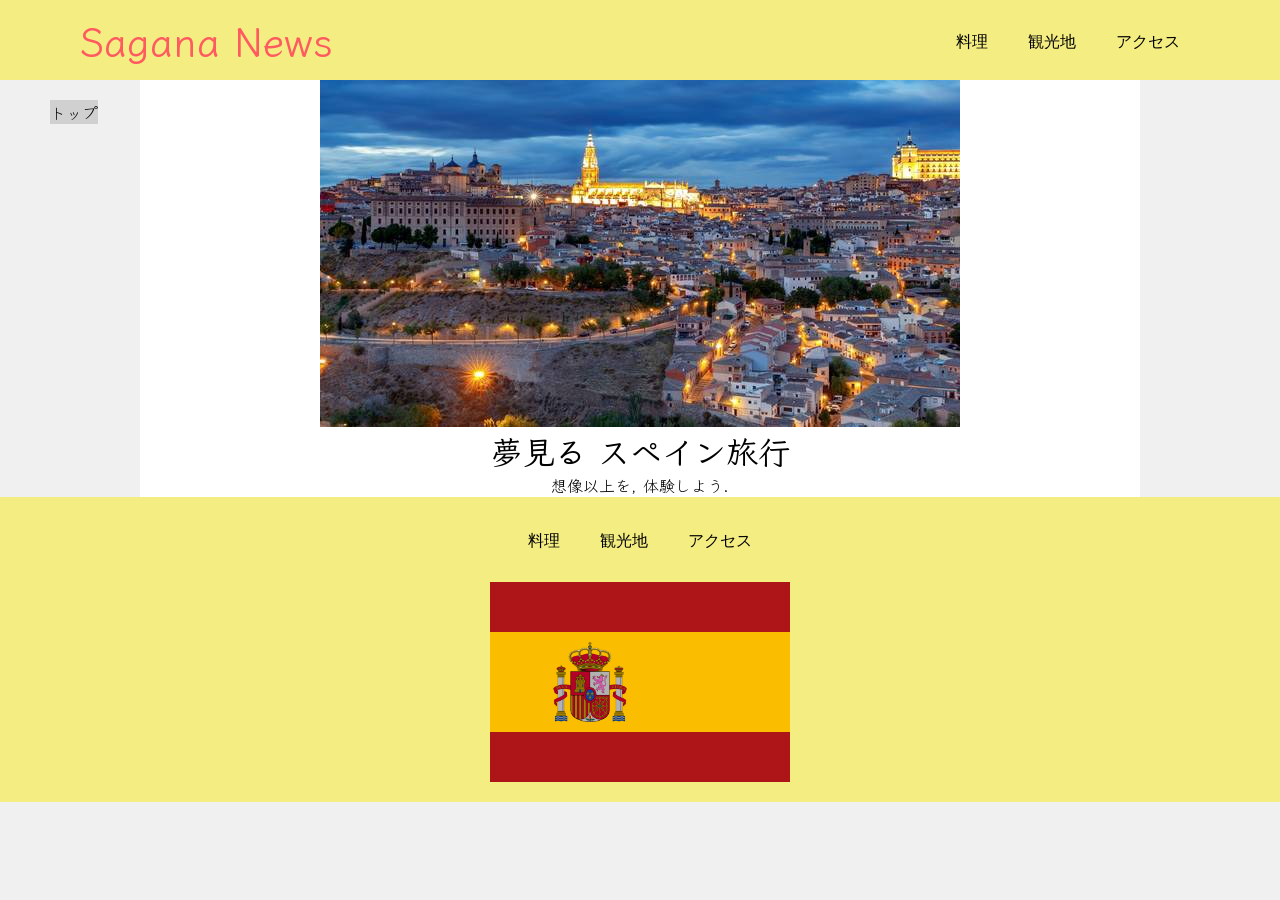
==== index.html @ e1b1205d "スマホ版の追加，その他修正 スマホ版の追加． firstviewの修正． その他軽微な修正．" ====
<!DOCTYPE html>
<html>
    <head>
        <meta charset="UTF-8">
        <title>スペイン紹介</title>
        <meta name="description" content="スペイン観光紹介非公式Webサイト">
        <meta name="viewport" content="width=device-width">
        <link href="css/index.css" rel="stylesheet">
        <link rel="preconnect" href="https://fonts.googleapis.com">
        <link rel="preconnect" href="https://fonts.gstatic.com" crossorigin>
        <link href="https://fonts.googleapis.com/css2?family=Klee+One&display=swap" rel="stylesheet">
        <script src = "https://ajax.googleapis.com/ajax/libs/jquery/1.11.0/jquery.min.js"></script>
        <script src="js/toggle-menu.js"></script>
        <link href="css/index.css" rel="stylesheet">
    </head>
    <body>
        <!--heder ここから-->
        <header class="header">
            <div class="header-inner">
                <a class="header-logo" href="index.html">
                    <h1 class="header-title">Sagana News</h1>
                </a>
                <button class="toggle-menu-button"></button>
                <div class="header-site-menu">
                    <nav class="site-menu">
                        <ul>
                            <li><a href="food.html">料理</a></li>
                            <li><a href="tourism.html">観光地</a></li>
                            <li><a href="access.html">アクセス</a></li>
                        </ul>
                    </nav>
                </div>
            </div>
        </header>
        <!--header ここまで-->

        <nav class = "floating">
            <ul>
                <li><a href="#">トップ</a></li>
            </ul>
        </nav>

        <!--main ここから-->
        <main class="main">
            <div class="first-view">
                <img src="images/common/spain_city_02.jpg" alt="スペインの街並み" class="Center-picture">
                <!-- <div class="citation">
                    <p>出典:
                        <a href="https://brott.jp/blogs/blog/spain_-attractive?srsltid=AfmBOorTAVt2cL90__TutV4wJgtgpEQwQYJ1UclO0rCX6GCF3kVJhsR7" target="_blank" rel="noopener noreferrer">
                            Brott Barcelona
                        </a>                
                    </p>
                </div> -->
            </div>
            <div class = "second-view">
                <div class = "second-view-text">
                    <h1>夢見る スペイン旅行</h1>
                    <p>想像以上を, 体験しよう.</p>
                </div>
            </div>
        </main>
        <!--main ここまで-->
        <!--fotter ここから-->
        <footer class="footer">
            <nav class="site-menu">
                        <ul>
                            <li><a href="food.html">料理</a></li>
                            <li><a href="tourism.html">観光地</a></li>
                            <li><a href="access.html">アクセス</a></li>
                        </ul>
                    </nav>
                    <a class="footer-logo" href="index.html">
                        <img src="images/common/logo_footer.png" alt ="ロゴ">
                    </a>
        </footer>
        <!--fotter ここまで-->
    </body>
</html>
---- css/index.css ----
@charset "utf-8";

nav.floating{
    position: absolute;
    top: 100px;
    left: 50px;
    background-color: #d0d0d0;
    z-index: 5;
}

*,
::before,
::after{
    padding: 0;
    margin: 0;
    box-sizing: border-box;
}

html{
    background-color: #f0f0f0;
    height: 100%;
}

body {
    font-family: "Klee One", cursive;
    font-weight: 400;
    font-style: normal;
    max-width: 1000px;
    width: 100%;
    /* height: 100%; */
    margin-left: auto;
    margin-right: auto;
    background-color: #ffffff;
}

ul {
    list-style: none;
}

a {
    color: inherit;
    text-decoration: none;
}

/* .site-menu ul li a {
    font-family: "Klee One", cursive;
    font-weight: 400;
    font-style: normal;
} */

.header {
    position: fixed;
    top: 0;
    left: 0;
    right: 0;
    background-color: #f4ee82;
    height: 80px;
    z-index: 10;
    /* box-shadow: 0 3px 6px rgba(0, 0, 0, 1); */
}

.header-inner{
    max-width: 1200px;
    height: 80px;
    margin-left: auto;
    margin-right: auto;
    padding-left: 40px;
    padding-right: 40px;
    display: flex;
    justify-content: space-between;
    align-items: center;
}

.header-title{
    font-size: 40px;
    color: #ff5a5f;
    text-decoration: none;
}

.toggle-menu-button{
    display: none;
}

.header-logo{
    display: block;
    /* width: 170px; */
    width: auto;
}

.site-menu ul{
    display: flex;
}

.site-menu ul li{
    margin-left: 20px;
    margin-right: 20px;
}

.site-menu ul li a {
    font-family: "Kaisei Decol", serif;
    font-weight: 400;
    font-style: normal;
}

/* .citation{
    width: 100%;
    display: block;
}

.citation p{
    font-size: 17px;
    text-align: center;
    width: 100%;
} */

/* .first-view{
    height: calc(100vh - 80px);
    background-image: url(../images/common/spain_city_02.jpg);
    background-repeat: no-repeat;
    background-position: center center;
    background-size: contain;
    display: flex;
    align-items: center;
    margin-top: 80px;
    display: block;
    align-items: center;
} */

.Center-picture{
    display: block;
    margin-left: auto;
    margin-right: auto;
    max-width: 100%;
    height: auto;
}

.second-view-text{
    text-align: center;
}

.footer {
    position: relative;
    left: 50%;
    right: 50%;
    margin-left: -50vw;
    margin-right: -50vw;
    width: 100vw;
    background-color: #f4ee82;
    padding-top: 30px;
    padding-bottom: 15px;
    display: flex;
    flex-direction: column;
    align-items: center;
}

.footer-logo {
    display: inline-block;
    margin-top: 30px;
}

.footer-logo img {
    display: inline-block;
    width: 300px;
    height: auto;
}

@media (max-width: 800px) {
    .site-menu ul {
        display: block;
        text-align: center;
    }

    .site-menu li {
        margin-top: 20px;
    }

    .header {
        position: fixed;
        top: 0;
        left: 0;
        right: 0;
        background-color: #f4ee82;
        height: 50px;
        z-index: 10;
    }

    .header-inner {
        padding-left: 20px;
        padding-right: 20px;
        height: 100%;
        position: relative;
    }

    .header-title{
        font-size: 15px;
    }

    .header-logo {
        width: 100px;
    }

    .header-site-menu {
        position: absolute;
        top: 100%;
        left: 0;
        right: 0;
        color: #ffffff;
        background-color: #736e62;
        padding-top: 30px;
        padding-bottom: 50px;
        display: none;
    }

    .header-site-menu.is-show {
        display: block;
    }

    .toggle-menu-button {
        display: block;
        width:44px;
        height: 34px;
        background-image: url(../images/common/icon-menu.png);
        background-size: 50%;
        background-position: center;
        background-repeat: no-repeat;
        background-color: transparent;
        border: none;
        border-radius: 0;
        outline: none;
    }

    .main {
        padding-top: 50px;
    }

    .footer-logo {
        margin-top: 60px;
    }
}
---- css/index.css ----
@charset "utf-8";

nav.floating{
    position: absolute;
    top: 100px;
    left: 50px;
    background-color: #d0d0d0;
    z-index: 5;
}

*,
::before,
::after{
    padding: 0;
    margin: 0;
    box-sizing: border-box;
}

html{
    background-color: #f0f0f0;
    height: 100%;
}

body {
    font-family: "Klee One", cursive;
    font-weight: 400;
    font-style: normal;
    max-width: 1000px;
    width: 100%;
    /* height: 100%; */
    margin-left: auto;
    margin-right: auto;
    background-color: #ffffff;
}

ul {
    list-style: none;
}

a {
    color: inherit;
    text-decoration: none;
}

/* .site-menu ul li a {
    font-family: "Klee One", cursive;
    font-weight: 400;
    font-style: normal;
} */

.header {
    position: fixed;
    top: 0;
    left: 0;
    right: 0;
    background-color: #f4ee82;
    height: 80px;
    z-index: 10;
    /* box-shadow: 0 3px 6px rgba(0, 0, 0, 1); */
}

.header-inner{
    max-width: 1200px;
    height: 80px;
    margin-left: auto;
    margin-right: auto;
    padding-left: 40px;
    padding-right: 40px;
    display: flex;
    justify-content: space-between;
    align-items: center;
}

.header-title{
    font-size: 40px;
    color: #ff5a5f;
    text-decoration: none;
}

.toggle-menu-button{
    display: none;
}

.header-logo{
    display: block;
    /* width: 170px; */
    width: auto;
}

.site-menu ul{
    display: flex;
}

.site-menu ul li{
    margin-left: 20px;
    margin-right: 20px;
}

.site-menu ul li a {
    font-family: "Kaisei Decol", serif;
    font-weight: 400;
    font-style: normal;
}

/* .citation{
    width: 100%;
    display: block;
}

.citation p{
    font-size: 17px;
    text-align: center;
    width: 100%;
} */

/* .first-view{
    height: calc(100vh - 80px);
    background-image: url(../images/common/spain_city_02.jpg);
    background-repeat: no-repeat;
    background-position: center center;
    background-size: contain;
    display: flex;
    align-items: center;
    margin-top: 80px;
    display: block;
    align-items: center;
} */

.Center-picture{
    display: block;
    margin-left: auto;
    margin-right: auto;
    max-width: 100%;
    height: auto;
}

.second-view-text{
    text-align: center;
}

.footer {
    position: relative;
    left: 50%;
    right: 50%;
    margin-left: -50vw;
    margin-right: -50vw;
    width: 100vw;
    background-color: #f4ee82;
    padding-top: 30px;
    padding-bottom: 15px;
    display: flex;
    flex-direction: column;
    align-items: center;
}

.footer-logo {
    display: inline-block;
    margin-top: 30px;
}

.footer-logo img {
    display: inline-block;
    width: 300px;
    height: auto;
}

@media (max-width: 800px) {
    .site-menu ul {
        display: block;
        text-align: center;
    }

    .site-menu li {
        margin-top: 20px;
    }

    .header {
        position: fixed;
        top: 0;
        left: 0;
        right: 0;
        background-color: #f4ee82;
        height: 50px;
        z-index: 10;
    }

    .header-inner {
        padding-left: 20px;
        padding-right: 20px;
        height: 100%;
        position: relative;
    }

    .header-title{
        font-size: 15px;
    }

    .header-logo {
        width: 100px;
    }

    .header-site-menu {
        position: absolute;
        top: 100%;
        left: 0;
        right: 0;
        color: #ffffff;
        background-color: #736e62;
        padding-top: 30px;
        padding-bottom: 50px;
        display: none;
    }

    .header-site-menu.is-show {
        display: block;
    }

    .toggle-menu-button {
        display: block;
        width:44px;
        height: 34px;
        background-image: url(../images/common/icon-menu.png);
        background-size: 50%;
        background-position: center;
        background-repeat: no-repeat;
        background-color: transparent;
        border: none;
        border-radius: 0;
        outline: none;
    }

    .main {
        padding-top: 50px;
    }

    .footer-logo {
        margin-top: 60px;
    }
}
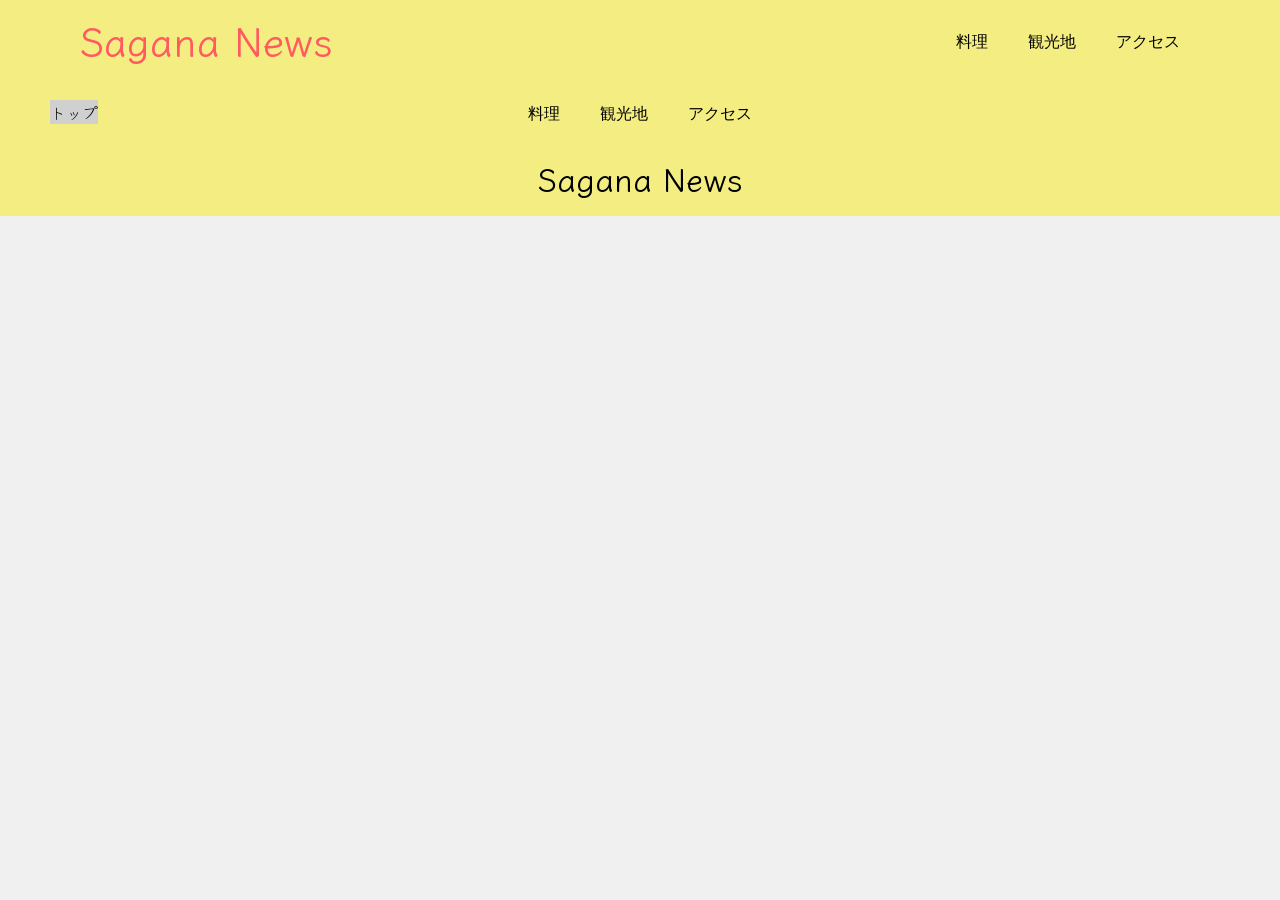
==== commit a1c31900: "change" ====
--- a/index.html
+++ b/index.html
@@ -33,31 +33,29 @@
             </div>
         </header>
         <!--header ここまで-->
-
-        <nav class = "floating">
-            <ul>
-                <li><a href="#">トップ</a></li>
-            </ul>
-        </nav>
-
+        <div class="first-view">
+            <!-- <img src="images/common/spain_city_02.jpg" alt="スペインの街並み" class="Center-picture"> -->
+            <!-- <div class="citation">
+                <p>出典:
+                    <a href="https://brott.jp/blogs/blog/spain_-attractive?srsltid=AfmBOorTAVt2cL90__TutV4wJgtgpEQwQYJ1UclO0rCX6GCF3kVJhsR7" target="_blank" rel="noopener noreferrer">
+                        Brott Barcelona
+                    </a>                
+                </p>
+            </div> -->
+        </div>
+        <div class = "second-view">
+            <div class = "second-view-text">
+                <h1>夢見る スペイン旅行</h1>
+                <p>想像以上を, 体験しよう.</p>
+            </div>
+        </div>
         <!--main ここから-->
         <main class="main">
-            <div class="first-view">
-                <img src="images/common/spain_city_02.jpg" alt="スペインの街並み" class="Center-picture">
-                <!-- <div class="citation">
-                    <p>出典:
-                        <a href="https://brott.jp/blogs/blog/spain_-attractive?srsltid=AfmBOorTAVt2cL90__TutV4wJgtgpEQwQYJ1UclO0rCX6GCF3kVJhsR7" target="_blank" rel="noopener noreferrer">
-                            Brott Barcelona
-                        </a>                
-                    </p>
-                </div> -->
-            </div>
-            <div class = "second-view">
-                <div class = "second-view-text">
-                    <h1>夢見る スペイン旅行</h1>
-                    <p>想像以上を, 体験しよう.</p>
-                </div>
-            </div>
+            <nav class = "floating">
+                <ul>
+                    <li><a href="#">トップ</a></li>
+                </ul>
+            </nav>
         </main>
         <!--main ここまで-->
         <!--fotter ここから-->
@@ -70,7 +68,8 @@
                         </ul>
                     </nav>
                     <a class="footer-logo" href="index.html">
-                        <img src="images/common/logo_footer.png" alt ="ロゴ">
+                        <!-- <img src="images/common/logo_footer.png" alt ="ロゴ"> -->
+                        <h1 class="footer-logo-title">Sagana News</h1>
                     </a>
         </footer>
         <!--fotter ここまで-->
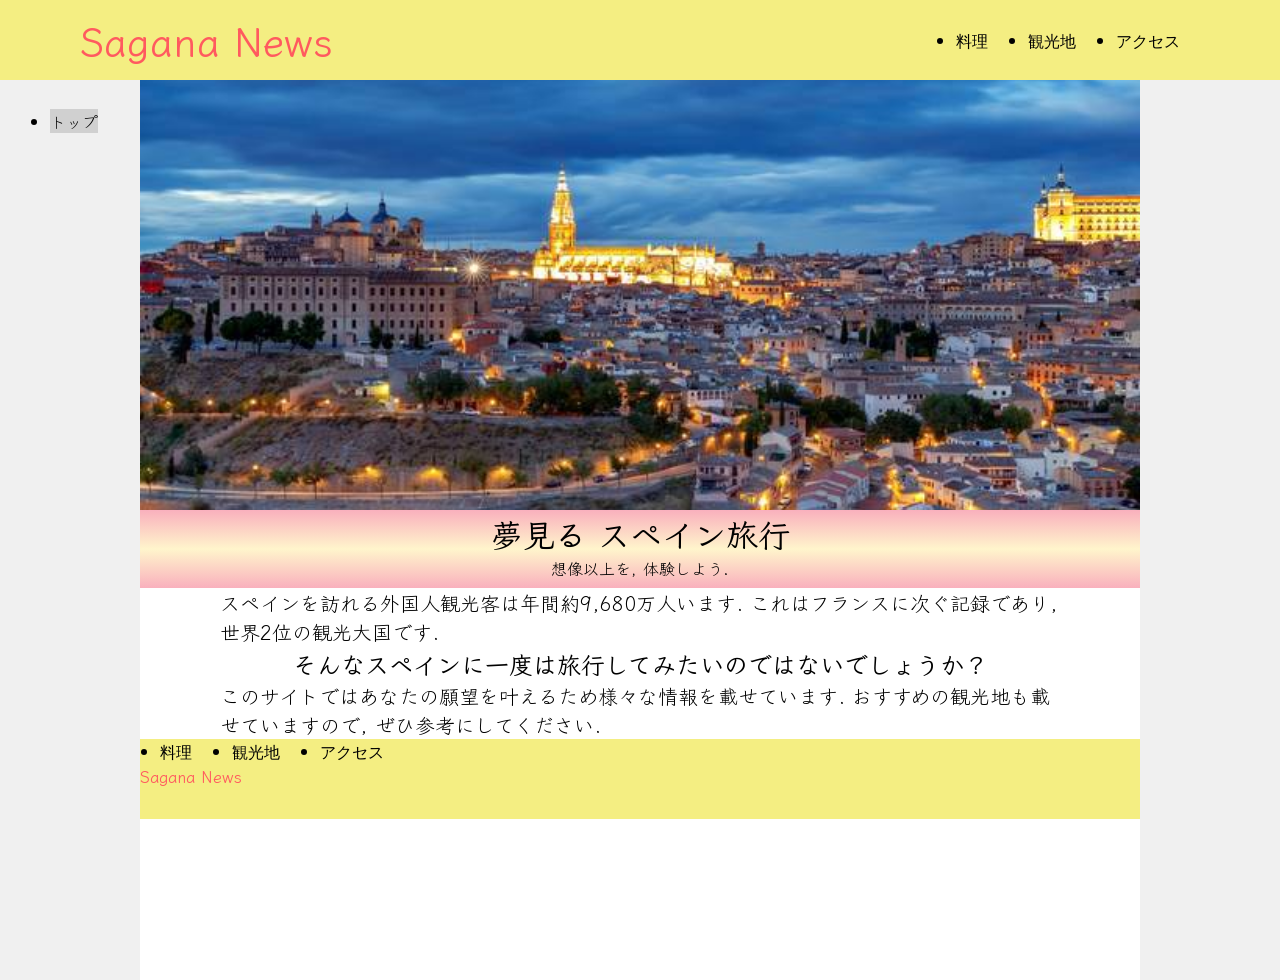
==== commit 20660bf2: "index writed" ====
--- a/index.html
+++ b/index.html
@@ -56,6 +56,14 @@
                     <li><a href="#">トップ</a></li>
                 </ul>
             </nav>
+            <nav class="index-context">
+                <p>スペインを訪れる外国人観光客は年間約9,680万人います. 
+                    これはフランスに次ぐ記録であり, 世界2位の観光大国です. </p>
+                <h1>そんなスペインに一度は旅行してみたいのではないでしょうか？</h1>
+                <p>このサイトではあなたの願望を叶えるため様々な情報を載せています. 
+                    おすすめの観光地も載せていますので, ぜひ参考にしてください. 
+                </p>
+            </nav>
         </main>
         <!--main ここまで-->
         <!--fotter ここから-->
--- a/css/index.css
+++ b/css/index.css
@@ -5,7 +5,6 @@
     top: 100px;
     left: 50px;
     background-color: #d0d0d0;
-    z-index: 5;
 }
 
 *,
@@ -27,151 +26,148 @@
     font-style: normal;
     max-width: 1000px;
     width: 100%;
-    /* height: 100%; */
+    height: 100%;
     margin-left: auto;
     margin-right: auto;
     background-color: #ffffff;
 }
 
-ul {
-    list-style: none;
-}
-
-a {
+a{
     color: inherit;
     text-decoration: none;
 }
 
-/* .site-menu ul li a {
-    font-family: "Klee One", cursive;
+.header {
+        position: fixed;
+        top: 0;
+        left: 0;
+        right: 0;
+        background-color: #f4ee82;
+        height: 80px;
+        z-index: 10;
+        /* box-shadow: 0 3px 6px rgba(0, 0, 0, 1); */
+    }
+
+.header-inner{
+    max-width: 1200px;
+    height: 80px;
+    margin-left: auto;
+    margin-right: auto;
+    padding-left: 40px;
+    padding-right: 40px;
+    display: flex;
+    justify-content: space-between;
+    align-items: center;
+}
+
+.header-title{
+    font-size: 40px;
+    color: #ff5a5f;
+    text-decoration: none;
+}
+
+.toggle-menu-button{
+    display: none;
+}
+
+.header-logo{
+    display: block;
+    /* width: 170px; */
+    width: auto;
+}
+
+.site-menu ul{
+    display: flex;
+}
+
+.site-menu ul li{
+    margin-left: 20px;
+    margin-right: 20px;
+}
+
+.site-menu ul li a {
+    font-family: "Kaisei Decol", serif;
     font-weight: 400;
     font-style: normal;
-} */
-
-.header {
-    position: fixed;
-    top: 0;
+}
+
+.first-view{
+    margin-top: 80px;
+    display: block;
+    align-items: center;
+    height: calc(70vh - 200px);
+    background-image: url(../images/common/spain_city_02.jpg);
+    max-width: 1000px;
+    background-repeat: no-repeat;
+    background-position: center center;
+    background-size: cover;
+    align-items: center;
+}
+
+.Center-picture{
+    display: block;
+    margin-left: auto;
+    margin-right: auto;
+    max-width: 100%;
+    height: auto;
+}
+
+.second-view-text{
+    text-align: center;
+    background: linear-gradient(to bottom, #f9b0bd, #fff5cc, #f9b0bd);
+    /* border-bottom:5px solid #f4ee82; */
+    padding-bottom: 8px;
+}
+
+
+.index-context{
+    padding-left: 80px;
+    padding-right: 80px;
+    width: 100%;
+}
+
+.index-context p{
+    font-size: 20px;
+}
+
+.index-context h1{
+    /* font-size: 1.8vw;
+    white-space: nowrap;
+    letter-spacing: 0.1em; */
+    text-align: center;
+}
+
+.footer {
+    /* position: fixed; */
+    position: flex;
+    /*一番下に標示するように変更する*/
+    bottom: 0;
     left: 0;
     right: 0;
     background-color: #f4ee82;
     height: 80px;
     z-index: 10;
-    /* box-shadow: 0 3px 6px rgba(0, 0, 0, 1); */
-}
-
-.header-inner{
-    max-width: 1200px;
-    height: 80px;
-    margin-left: auto;
-    margin-right: auto;
-    padding-left: 40px;
-    padding-right: 40px;
-    display: flex;
-    justify-content: space-between;
-    align-items: center;
-}
-
-.header-title{
-    font-size: 40px;
+    max-width: 1000px;
+    margin-left: auto;
+    margin-right: auto;
+}
+
+.footer-logo-title {
+    font-size: 16px;
     color: #ff5a5f;
     text-decoration: none;
 }
 
-.toggle-menu-button{
-    display: none;
-}
-
-.header-logo{
-    display: block;
-    /* width: 170px; */
-    width: auto;
-}
-
-.site-menu ul{
-    display: flex;
-}
-
-.site-menu ul li{
-    margin-left: 20px;
-    margin-right: 20px;
-}
-
-.site-menu ul li a {
-    font-family: "Kaisei Decol", serif;
-    font-weight: 400;
-    font-style: normal;
-}
-
-/* .citation{
-    width: 100%;
-    display: block;
-}
-
-.citation p{
-    font-size: 17px;
-    text-align: center;
-    width: 100%;
-} */
-
-/* .first-view{
-    height: calc(100vh - 80px);
-    background-image: url(../images/common/spain_city_02.jpg);
-    background-repeat: no-repeat;
-    background-position: center center;
-    background-size: contain;
-    display: flex;
-    align-items: center;
-    margin-top: 80px;
-    display: block;
-    align-items: center;
-} */
-
-.Center-picture{
-    display: block;
-    margin-left: auto;
-    margin-right: auto;
-    max-width: 100%;
-    height: auto;
-}
-
-.second-view-text{
-    text-align: center;
-}
-
-.footer {
-    position: relative;
-    left: 50%;
-    right: 50%;
-    margin-left: -50vw;
-    margin-right: -50vw;
-    width: 100vw;
-    background-color: #f4ee82;
-    padding-top: 30px;
-    padding-bottom: 15px;
-    display: flex;
-    flex-direction: column;
-    align-items: center;
-}
-
-.footer-logo {
-    display: inline-block;
-    margin-top: 30px;
-}
-
-.footer-logo img {
-    display: inline-block;
-    width: 300px;
-    height: auto;
-}
-
-@media (max-width: 800px) {
-    .site-menu ul {
-        display: block;
+@media(max-width: 800px){
+    .site-menu ul{
+        display: flex;
         text-align: center;
     }
 
-    .site-menu li {
+    .site-menu li{
         margin-top: 20px;
+        margin-left: 20px;
+        margin-right: 20px;
     }
 
     .header {
@@ -180,45 +176,49 @@
         left: 0;
         right: 0;
         background-color: #f4ee82;
-        height: 50px;
+        height: 90px;
         z-index: 10;
-    }
-
-    .header-inner {
+        box-shadow: 0 3px 6px rgba(0, 0, 0, 1);
+    }
+
+    .header-inner{
         padding-left: 20px;
         padding-right: 20px;
         height: 100%;
         position: relative;
     }
 
+    .header-logo{
+        width: 100px;
+    }
+
     .header-title{
-        font-size: 15px;
-    }
-
-    .header-logo {
-        width: 100px;
-    }
-
-    .header-site-menu {
+    font-size: 30px;
+    color: #ff5a5f;
+    text-decoration: none;
+    }
+
+    .header-site-menu{
         position: absolute;
         top: 100%;
-        left: 0;
+        left: 0 ;
         right: 0;
         color: #ffffff;
         background-color: #736e62;
-        padding-top: 30px;
-        padding-bottom: 50px;
+        padding-top: 20px;
+        padding-bottom: 30px;
         display: none;
     }
 
-    .header-site-menu.is-show {
+    .header-site-menu.is-show{
         display: block;
     }
 
-    .toggle-menu-button {
+
+    .toggle-menu-button{
         display: block;
-        width:44px;
-        height: 34px;
+        width: 50px;
+        height: 40px;
         background-image: url(../images/common/icon-menu.png);
         background-size: 50%;
         background-position: center;
@@ -227,13 +227,19 @@
         border: none;
         border-radius: 0;
         outline: none;
-    }
-
-    .main {
+        
+    }
+
+
+    .main{
         padding-top: 50px;
-    }
-
-    .footer-logo {
+        }
+
+    .footer-logo{
         margin-top: 60px;
     }
+
+    /* .copyright{
+        margin-top: 50px;
+    } */
 }
--- a/css/index.css
+++ b/css/index.css
@@ -5,7 +5,6 @@
     top: 100px;
     left: 50px;
     background-color: #d0d0d0;
-    z-index: 5;
 }
 
 *,
@@ -27,151 +26,148 @@
     font-style: normal;
     max-width: 1000px;
     width: 100%;
-    /* height: 100%; */
+    height: 100%;
     margin-left: auto;
     margin-right: auto;
     background-color: #ffffff;
 }
 
-ul {
-    list-style: none;
-}
-
-a {
+a{
     color: inherit;
     text-decoration: none;
 }
 
-/* .site-menu ul li a {
-    font-family: "Klee One", cursive;
+.header {
+        position: fixed;
+        top: 0;
+        left: 0;
+        right: 0;
+        background-color: #f4ee82;
+        height: 80px;
+        z-index: 10;
+        /* box-shadow: 0 3px 6px rgba(0, 0, 0, 1); */
+    }
+
+.header-inner{
+    max-width: 1200px;
+    height: 80px;
+    margin-left: auto;
+    margin-right: auto;
+    padding-left: 40px;
+    padding-right: 40px;
+    display: flex;
+    justify-content: space-between;
+    align-items: center;
+}
+
+.header-title{
+    font-size: 40px;
+    color: #ff5a5f;
+    text-decoration: none;
+}
+
+.toggle-menu-button{
+    display: none;
+}
+
+.header-logo{
+    display: block;
+    /* width: 170px; */
+    width: auto;
+}
+
+.site-menu ul{
+    display: flex;
+}
+
+.site-menu ul li{
+    margin-left: 20px;
+    margin-right: 20px;
+}
+
+.site-menu ul li a {
+    font-family: "Kaisei Decol", serif;
     font-weight: 400;
     font-style: normal;
-} */
-
-.header {
-    position: fixed;
-    top: 0;
+}
+
+.first-view{
+    margin-top: 80px;
+    display: block;
+    align-items: center;
+    height: calc(70vh - 200px);
+    background-image: url(../images/common/spain_city_02.jpg);
+    max-width: 1000px;
+    background-repeat: no-repeat;
+    background-position: center center;
+    background-size: cover;
+    align-items: center;
+}
+
+.Center-picture{
+    display: block;
+    margin-left: auto;
+    margin-right: auto;
+    max-width: 100%;
+    height: auto;
+}
+
+.second-view-text{
+    text-align: center;
+    background: linear-gradient(to bottom, #f9b0bd, #fff5cc, #f9b0bd);
+    /* border-bottom:5px solid #f4ee82; */
+    padding-bottom: 8px;
+}
+
+
+.index-context{
+    padding-left: 80px;
+    padding-right: 80px;
+    width: 100%;
+}
+
+.index-context p{
+    font-size: 20px;
+}
+
+.index-context h1{
+    /* font-size: 1.8vw;
+    white-space: nowrap;
+    letter-spacing: 0.1em; */
+    text-align: center;
+}
+
+.footer {
+    /* position: fixed; */
+    position: flex;
+    /*一番下に標示するように変更する*/
+    bottom: 0;
     left: 0;
     right: 0;
     background-color: #f4ee82;
     height: 80px;
     z-index: 10;
-    /* box-shadow: 0 3px 6px rgba(0, 0, 0, 1); */
-}
-
-.header-inner{
-    max-width: 1200px;
-    height: 80px;
-    margin-left: auto;
-    margin-right: auto;
-    padding-left: 40px;
-    padding-right: 40px;
-    display: flex;
-    justify-content: space-between;
-    align-items: center;
-}
-
-.header-title{
-    font-size: 40px;
+    max-width: 1000px;
+    margin-left: auto;
+    margin-right: auto;
+}
+
+.footer-logo-title {
+    font-size: 16px;
     color: #ff5a5f;
     text-decoration: none;
 }
 
-.toggle-menu-button{
-    display: none;
-}
-
-.header-logo{
-    display: block;
-    /* width: 170px; */
-    width: auto;
-}
-
-.site-menu ul{
-    display: flex;
-}
-
-.site-menu ul li{
-    margin-left: 20px;
-    margin-right: 20px;
-}
-
-.site-menu ul li a {
-    font-family: "Kaisei Decol", serif;
-    font-weight: 400;
-    font-style: normal;
-}
-
-/* .citation{
-    width: 100%;
-    display: block;
-}
-
-.citation p{
-    font-size: 17px;
-    text-align: center;
-    width: 100%;
-} */
-
-/* .first-view{
-    height: calc(100vh - 80px);
-    background-image: url(../images/common/spain_city_02.jpg);
-    background-repeat: no-repeat;
-    background-position: center center;
-    background-size: contain;
-    display: flex;
-    align-items: center;
-    margin-top: 80px;
-    display: block;
-    align-items: center;
-} */
-
-.Center-picture{
-    display: block;
-    margin-left: auto;
-    margin-right: auto;
-    max-width: 100%;
-    height: auto;
-}
-
-.second-view-text{
-    text-align: center;
-}
-
-.footer {
-    position: relative;
-    left: 50%;
-    right: 50%;
-    margin-left: -50vw;
-    margin-right: -50vw;
-    width: 100vw;
-    background-color: #f4ee82;
-    padding-top: 30px;
-    padding-bottom: 15px;
-    display: flex;
-    flex-direction: column;
-    align-items: center;
-}
-
-.footer-logo {
-    display: inline-block;
-    margin-top: 30px;
-}
-
-.footer-logo img {
-    display: inline-block;
-    width: 300px;
-    height: auto;
-}
-
-@media (max-width: 800px) {
-    .site-menu ul {
-        display: block;
+@media(max-width: 800px){
+    .site-menu ul{
+        display: flex;
         text-align: center;
     }
 
-    .site-menu li {
+    .site-menu li{
         margin-top: 20px;
+        margin-left: 20px;
+        margin-right: 20px;
     }
 
     .header {
@@ -180,45 +176,49 @@
         left: 0;
         right: 0;
         background-color: #f4ee82;
-        height: 50px;
+        height: 90px;
         z-index: 10;
-    }
-
-    .header-inner {
+        box-shadow: 0 3px 6px rgba(0, 0, 0, 1);
+    }
+
+    .header-inner{
         padding-left: 20px;
         padding-right: 20px;
         height: 100%;
         position: relative;
     }
 
+    .header-logo{
+        width: 100px;
+    }
+
     .header-title{
-        font-size: 15px;
-    }
-
-    .header-logo {
-        width: 100px;
-    }
-
-    .header-site-menu {
+    font-size: 30px;
+    color: #ff5a5f;
+    text-decoration: none;
+    }
+
+    .header-site-menu{
         position: absolute;
         top: 100%;
-        left: 0;
+        left: 0 ;
         right: 0;
         color: #ffffff;
         background-color: #736e62;
-        padding-top: 30px;
-        padding-bottom: 50px;
+        padding-top: 20px;
+        padding-bottom: 30px;
         display: none;
     }
 
-    .header-site-menu.is-show {
+    .header-site-menu.is-show{
         display: block;
     }
 
-    .toggle-menu-button {
+
+    .toggle-menu-button{
         display: block;
-        width:44px;
-        height: 34px;
+        width: 50px;
+        height: 40px;
         background-image: url(../images/common/icon-menu.png);
         background-size: 50%;
         background-position: center;
@@ -227,13 +227,19 @@
         border: none;
         border-radius: 0;
         outline: none;
-    }
-
-    .main {
+        
+    }
+
+
+    .main{
         padding-top: 50px;
-    }
-
-    .footer-logo {
+        }
+
+    .footer-logo{
         margin-top: 60px;
     }
+
+    /* .copyright{
+        margin-top: 50px;
+    } */
 }
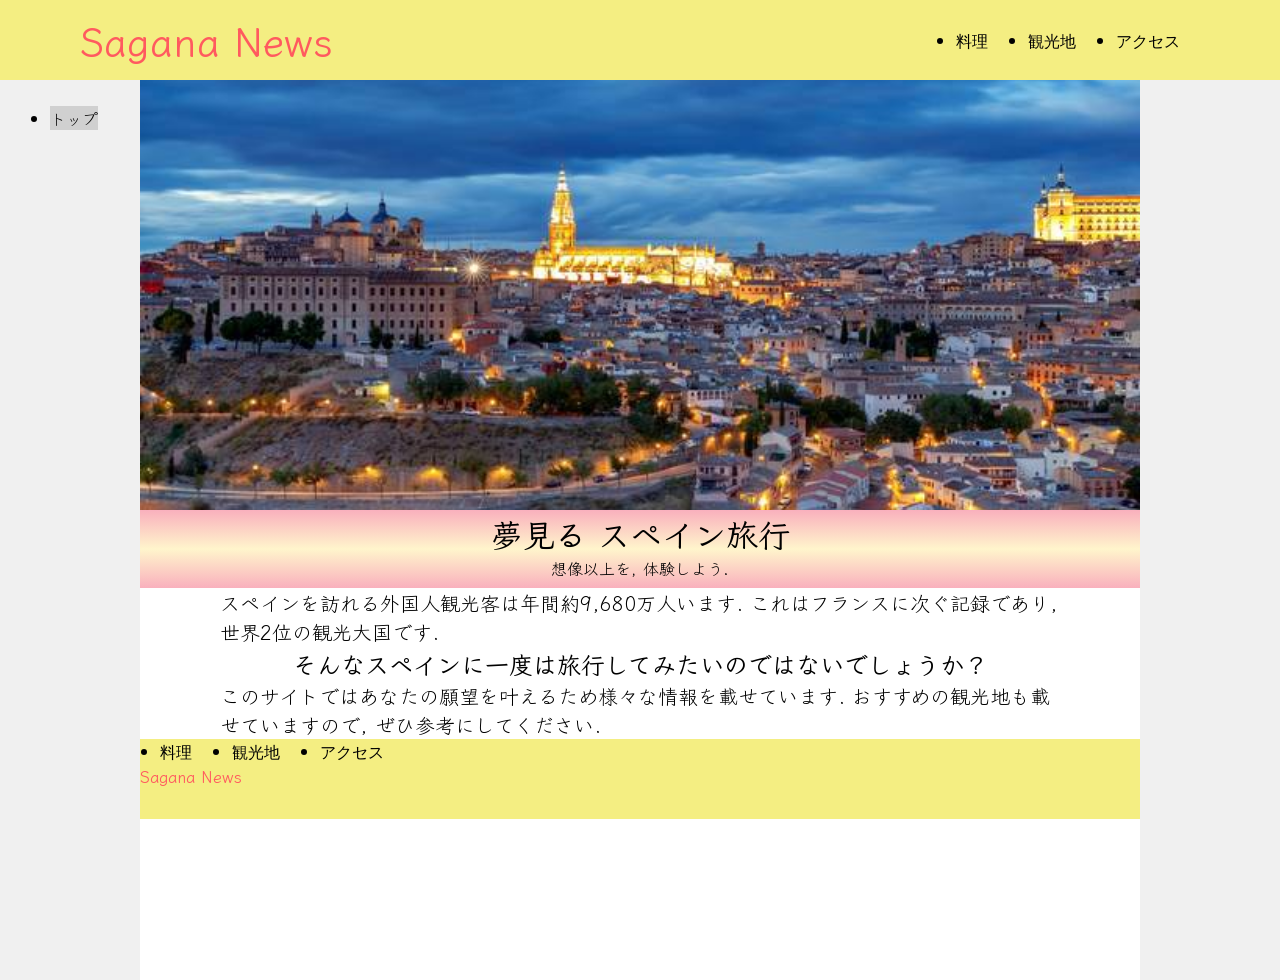
==== commit a7e3b620: "food writed" ====
--- a/index.html
+++ b/index.html
@@ -5,7 +5,6 @@
         <title>スペイン紹介</title>
         <meta name="description" content="スペイン観光紹介非公式Webサイト">
         <meta name="viewport" content="width=device-width">
-        <link href="css/index.css" rel="stylesheet">
         <link rel="preconnect" href="https://fonts.googleapis.com">
         <link rel="preconnect" href="https://fonts.gstatic.com" crossorigin>
         <link href="https://fonts.googleapis.com/css2?family=Klee+One&display=swap" rel="stylesheet">
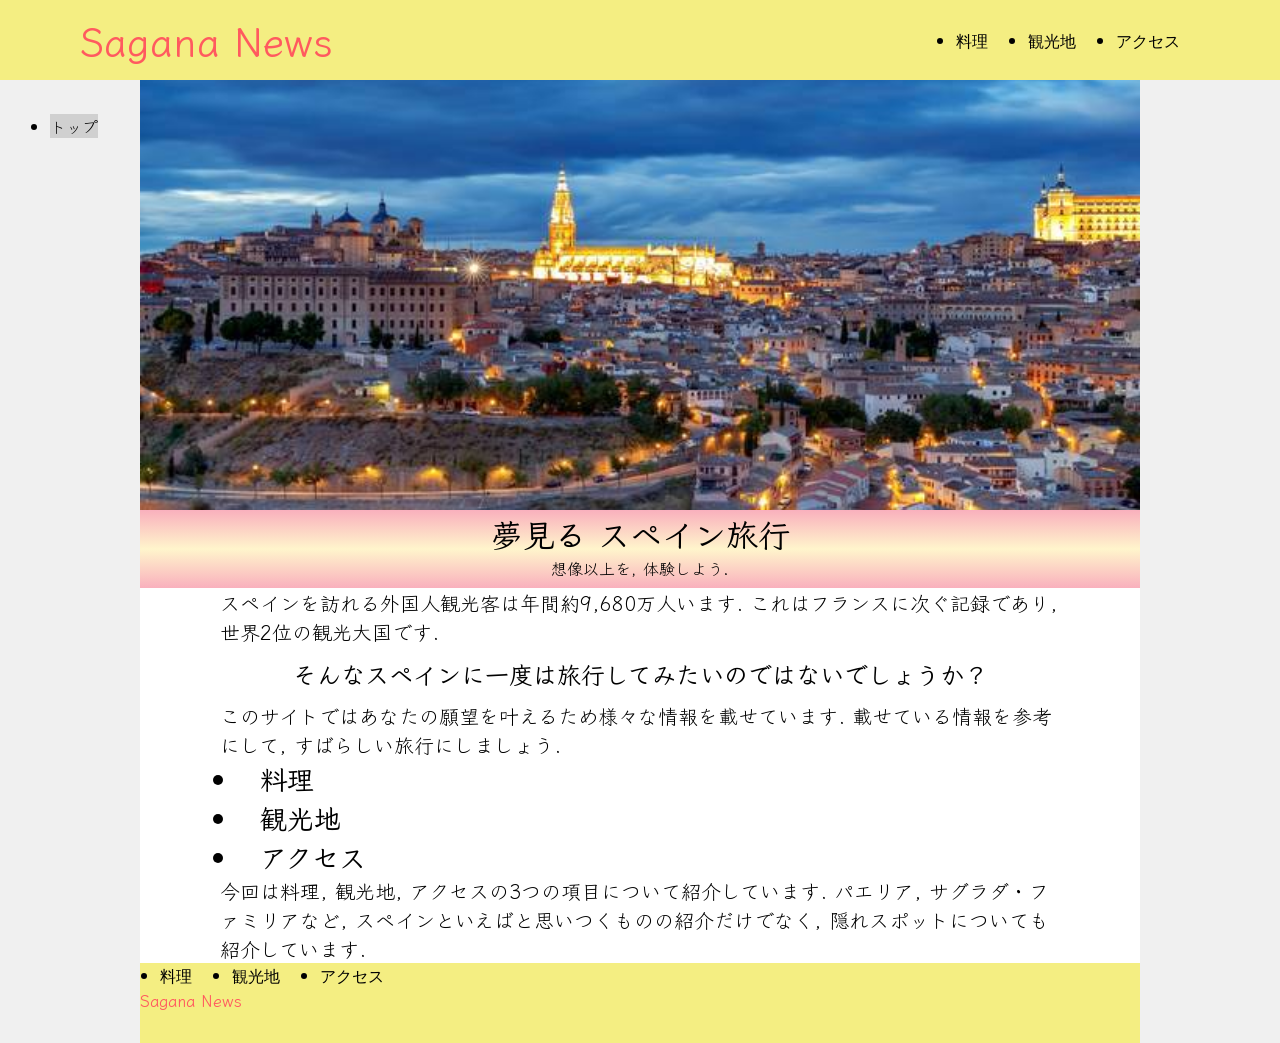
==== commit f657f400: "change" ====
--- a/index.html
+++ b/index.html
@@ -60,7 +60,16 @@
                     これはフランスに次ぐ記録であり, 世界2位の観光大国です. </p>
                 <h1>そんなスペインに一度は旅行してみたいのではないでしょうか？</h1>
                 <p>このサイトではあなたの願望を叶えるため様々な情報を載せています. 
-                    おすすめの観光地も載せていますので, ぜひ参考にしてください. 
+                    載せている情報を参考にして, すばらしい旅行にしましょう.
+                </p>
+                <ul>
+                    <li><a href="food.html">料理</a></li>
+                    <li><a href="tourism.html">観光地</a></li>
+                    <li><a href="access.html">アクセス</a></li>
+                </ul>
+                <p>今回は料理, 観光地, アクセスの3つの項目について紹介しています. 
+                    パエリア, サグラダ・ファミリアなど, スペインといえばと思いつくものの紹介だけでなく, 
+                    隠れスポットについても紹介しています. 
                 </p>
             </nav>
         </main>
--- a/css/index.css
+++ b/css/index.css
@@ -26,10 +26,18 @@
     font-style: normal;
     max-width: 1000px;
     width: 100%;
-    height: 100%;
+    /* height: 100%; */
+    min-height: 100vh;
     margin-left: auto;
     margin-right: auto;
     background-color: #ffffff;
+
+    display: flex;
+    flex-direction: column;
+}
+
+.main{
+    flex: 1;
 }
 
 a{
@@ -134,12 +142,21 @@
     /* font-size: 1.8vw;
     white-space: nowrap;
     letter-spacing: 0.1em; */
+    margin-top: 10px;
+    margin-bottom: 10px;
     text-align: center;
+}
+
+.index-context li{
+    font-weight: 700;
+    color: black;
+    margin-left: 20px;
+    padding-left: 20px;
+    font-size: 27px;
 }
 
 .footer {
     /* position: fixed; */
-    position: flex;
     /*一番下に標示するように変更する*/
     bottom: 0;
     left: 0;
@@ -148,8 +165,10 @@
     height: 80px;
     z-index: 10;
     max-width: 1000px;
-    margin-left: auto;
-    margin-right: auto;
+    /* margin-left: auto;
+    margin-right: auto; */
+    margin-bottom: 0;
+    margin-top: 0;
 }
 
 .footer-logo-title {
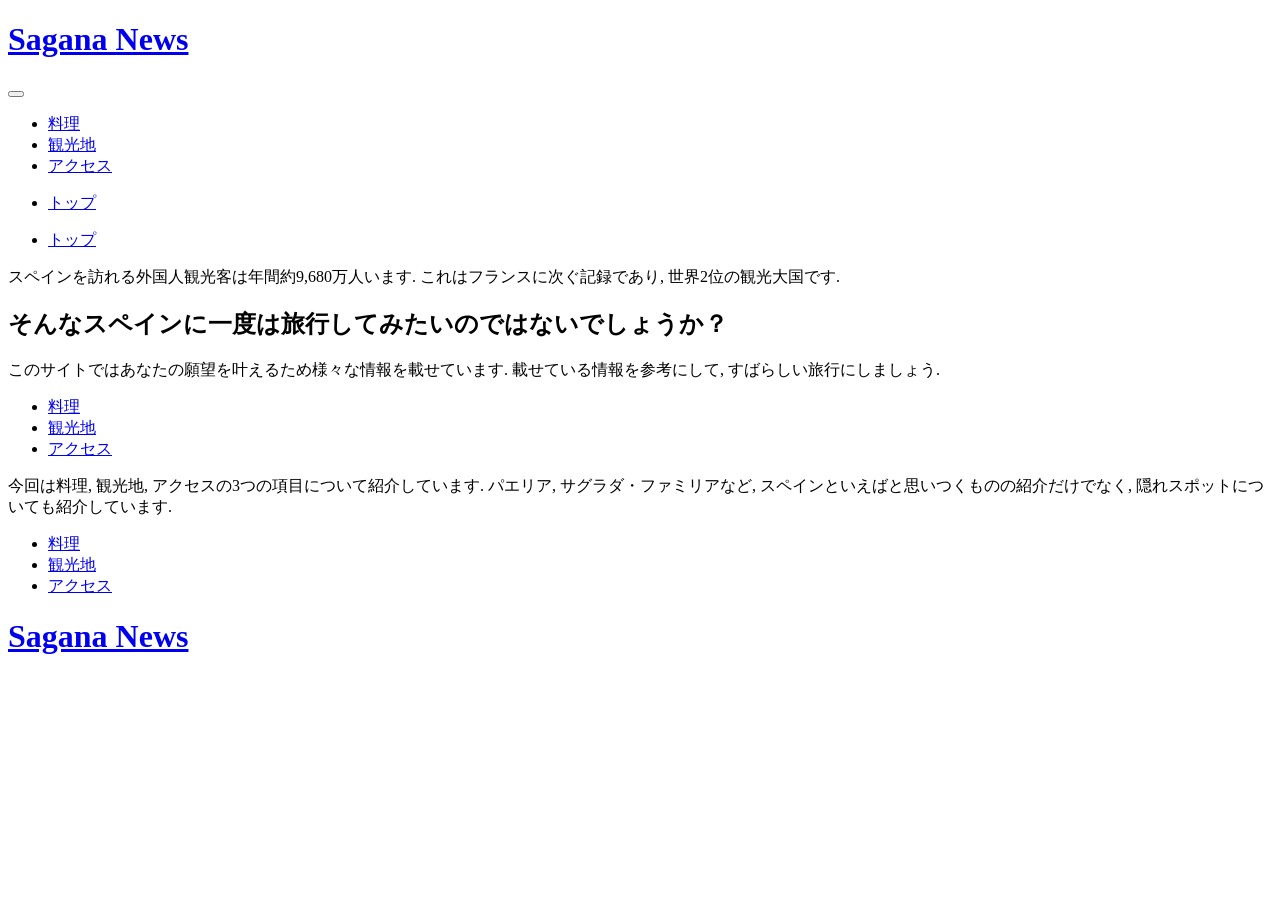
==== commit 085eb1fa: "Merge branch 'main' into sagana2525" ====
--- a/index.html
+++ b/index.html
@@ -10,7 +10,6 @@
         <link href="https://fonts.googleapis.com/css2?family=Klee+One&display=swap" rel="stylesheet">
         <script src = "https://ajax.googleapis.com/ajax/libs/jquery/1.11.0/jquery.min.js"></script>
         <script src="js/toggle-menu.js"></script>
-        <link href="css/index.css" rel="stylesheet">
     </head>
     <body>
         <!--heder ここから-->
@@ -32,22 +31,13 @@
             </div>
         </header>
         <!--header ここまで-->
-        <div class="first-view">
-            <!-- <img src="images/common/spain_city_02.jpg" alt="スペインの街並み" class="Center-picture"> -->
-            <!-- <div class="citation">
-                <p>出典:
-                    <a href="https://brott.jp/blogs/blog/spain_-attractive?srsltid=AfmBOorTAVt2cL90__TutV4wJgtgpEQwQYJ1UclO0rCX6GCF3kVJhsR7" target="_blank" rel="noopener noreferrer">
-                        Brott Barcelona
-                    </a>                
-                </p>
-            </div> -->
-        </div>
-        <div class = "second-view">
-            <div class = "second-view-text">
-                <h1>夢見る スペイン旅行</h1>
-                <p>想像以上を, 体験しよう.</p>
-            </div>
-        </div>
+
+        <nav class = "floating">
+            <ul>
+                <li><a href="#">トップ</a></li>
+            </ul>
+        </nav>
+
         <!--main ここから-->
         <main class="main">
             <nav class = "floating">
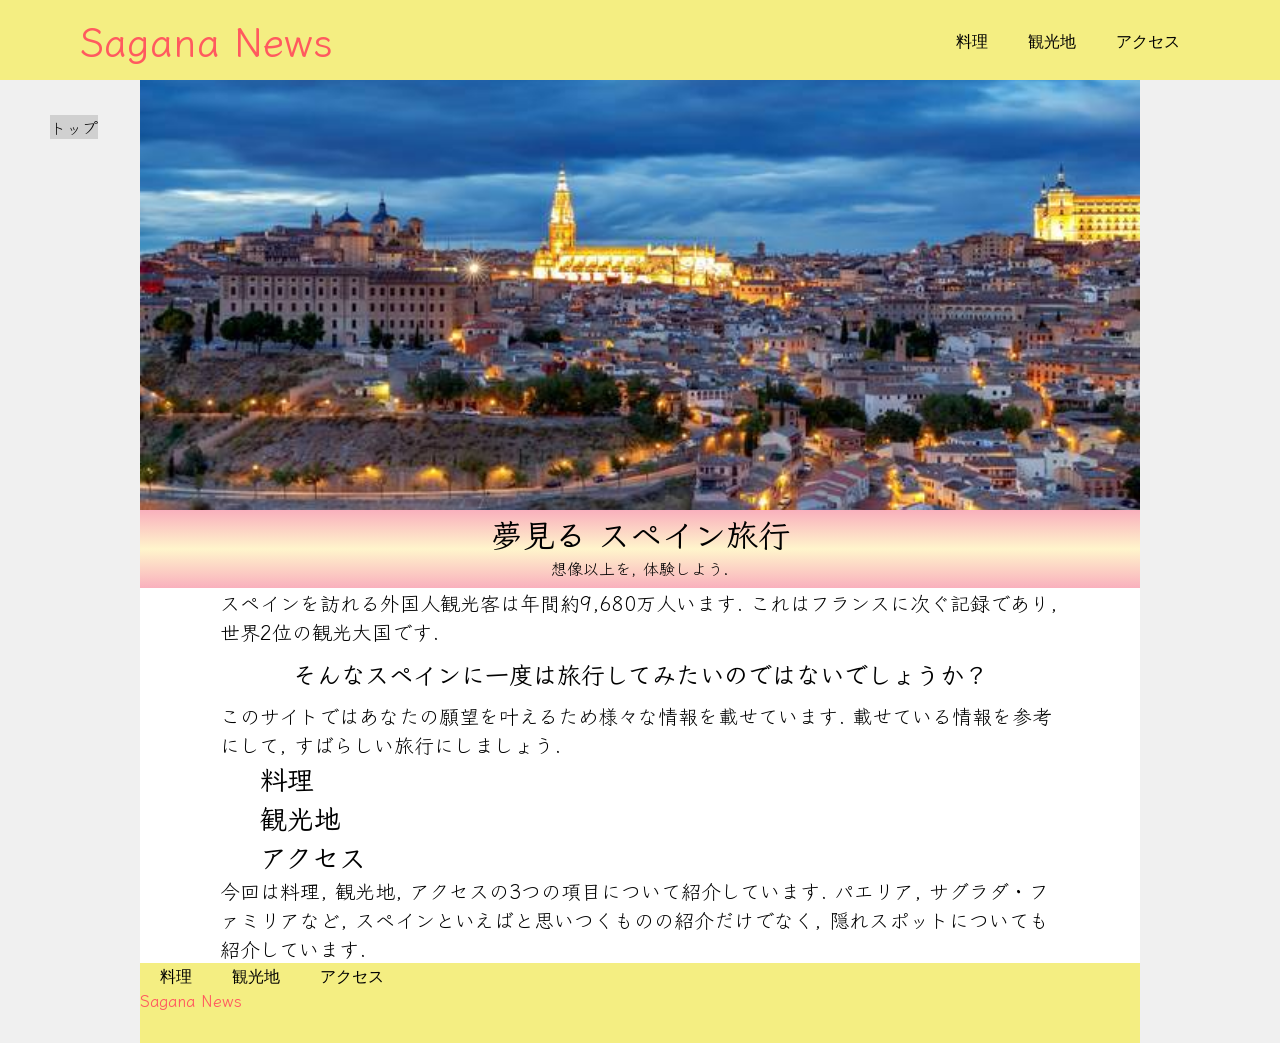
==== commit 883b8fbc: "add index.css" ====
--- a/index.html
+++ b/index.html
@@ -10,6 +10,7 @@
         <link href="https://fonts.googleapis.com/css2?family=Klee+One&display=swap" rel="stylesheet">
         <script src = "https://ajax.googleapis.com/ajax/libs/jquery/1.11.0/jquery.min.js"></script>
         <script src="js/toggle-menu.js"></script>
+        <link href="css/index.css" rel="stylesheet">
     </head>
     <body>
         <!--heder ここから-->
@@ -37,14 +38,21 @@
                 <li><a href="#">トップ</a></li>
             </ul>
         </nav>
+        <div class="first-view"></div>
+        <div class = "second-view">
+            <div class = "second-view-text">
+                <h1>夢見る スペイン旅行</h1>
+                <p>想像以上を, 体験しよう.</p>
+            </div>
+        </div>
 
         <!--main ここから-->
         <main class="main">
-            <nav class = "floating">
+            <!-- <nav class = "floating">
                 <ul>
                     <li><a href="#">トップ</a></li>
                 </ul>
-            </nav>
+            </nav> -->
             <nav class="index-context">
                 <p>スペインを訪れる外国人観光客は年間約9,680万人います. 
                     これはフランスに次ぐ記録であり, 世界2位の観光大国です. </p>
--- a/css/index.css
+++ b/css/index.css
@@ -0,0 +1,259 @@
+@charset "utf-8";
+
+nav.floating{
+    position: absolute;
+    top: 100px;
+    left: 50px;
+    background-color: #d0d0d0;
+    z-index: 5;
+}
+
+*,
+::before,
+::after{
+    padding: 0;
+    margin: 0;
+    box-sizing: border-box;
+}
+
+html{
+    background-color: #f0f0f0;
+    height: 100%;
+}
+
+body {
+    font-family: "Klee One", cursive;
+    font-weight: 400;
+    font-style: normal;
+    max-width: 1000px;
+    width: 100%;
+    /* height: 100%; */
+    min-height: 100vh;
+    margin-left: auto;
+    margin-right: auto;
+    background-color: #ffffff;
+
+    display: flex;
+    flex-direction: column;
+}
+
+.main{
+    flex: 1;
+}
+
+ul {
+    list-style: none;
+}
+
+a {
+    color: inherit;
+    text-decoration: none;
+}
+
+.header {
+    position: fixed;
+    top: 0;
+    left: 0;
+    right: 0;
+    background-color: #f4ee82;
+    height: 80px;
+    z-index: 10;
+    /* box-shadow: 0 3px 6px rgba(0, 0, 0, 1); */
+}
+
+.header-inner{
+    max-width: 1200px;
+    height: 80px;
+    margin-left: auto;
+    margin-right: auto;
+    padding-left: 40px;
+    padding-right: 40px;
+    display: flex;
+    justify-content: space-between;
+    align-items: center;
+}
+
+.header-title{
+    font-size: 40px;
+    color: #ff5a5f;
+    text-decoration: none;
+}
+
+.toggle-menu-button{
+    display: none;
+}
+
+.header-logo{
+    display: block;
+    /* width: 170px; */
+    width: auto;
+}
+
+.site-menu ul{
+    display: flex;
+}
+
+.site-menu ul li{
+    margin-left: 20px;
+    margin-right: 20px;
+}
+
+.site-menu ul li a {
+    font-family: "Kaisei Decol", serif;
+    font-weight: 400;
+    font-style: normal;
+}
+
+.first-view{
+    margin-top: 80px;
+    display: block;
+    align-items: center;
+    height: calc(70vh - 200px);
+    background-image: url(../images/common/spain_city_02.jpg);
+    max-width: 1000px;
+    background-repeat: no-repeat;
+    background-position: center center;
+    background-size: cover;
+    align-items: center;
+}
+
+.Center-picture{
+    display: block;
+    margin-left: auto;
+    margin-right: auto;
+    max-width: 100%;
+    height: auto;
+}
+
+.second-view-text{
+    text-align: center;
+    background: linear-gradient(to bottom, #f9b0bd, #fff5cc, #f9b0bd);
+    /* border-bottom:5px solid #f4ee82; */
+    padding-bottom: 8px;
+}
+
+
+.index-context{
+    padding-left: 80px;
+    padding-right: 80px;
+    width: 100%;
+}
+
+.index-context p{
+    font-size: 20px;
+}
+
+.index-context h1{
+    /* font-size: 1.8vw;
+    white-space: nowrap;
+    letter-spacing: 0.1em; */
+    margin-top: 10px;
+    margin-bottom: 10px;
+    text-align: center;
+}
+
+.index-context li{
+    font-weight: 700;
+    color: black;
+    margin-left: 20px;
+    padding-left: 20px;
+    font-size: 27px;
+}
+
+.footer {
+    /* position: fixed; */
+    /*一番下に標示するように変更する*/
+    bottom: 0;
+    left: 0;
+    right: 0;
+    background-color: #f4ee82;
+    height: 80px;
+    z-index: 10;
+    max-width: 1000px;
+    /* margin-left: auto;
+    margin-right: auto; */
+    margin-bottom: 0;
+    margin-top: 0;
+}
+
+.footer-logo-title {
+    font-size: 16px;
+    color: #ff5a5f;
+    text-decoration: none;
+}
+
+@media(max-width: 800px){
+    .site-menu ul{
+        display: flex;
+        text-align: center;
+    }
+
+    .site-menu li{
+        margin-top: 20px;
+        margin-left: 20px;
+        margin-right: 20px;
+    }
+
+    .header {
+        position: fixed;
+        top: 0;
+        left: 0;
+        right: 0;
+        background-color: #f4ee82;
+        height: 50px;
+        z-index: 10;
+    }
+
+    .header-inner {
+        padding-left: 20px;
+        padding-right: 20px;
+        height: 100%;
+        position: relative;
+    }
+
+    .header-title{
+        font-size: 15px;
+    }
+
+    .header-logo {
+        width: 100px;
+    }
+
+    .header-site-menu {
+        position: absolute;
+        top: 100%;
+        left: 0;
+        right: 0;
+        color: #ffffff;
+        background-color: #736e62;
+        padding-top: 30px;
+        padding-bottom: 50px;
+        display: none;
+    }
+
+    .header-site-menu.is-show {
+        display: block;
+    }
+
+    .toggle-menu-button {
+        display: block;
+        width:44px;
+        height: 34px;
+        background-image: url(../images/common/icon-menu.png);
+        background-size: 50%;
+        background-position: center;
+        background-repeat: no-repeat;
+        background-color: transparent;
+        border: none;
+        border-radius: 0;
+        outline: none;
+    }
+
+    .main {
+        padding-top: 50px;
+    }
+
+    .footer-logo {
+        margin-top: 60px;
+    }
+}
